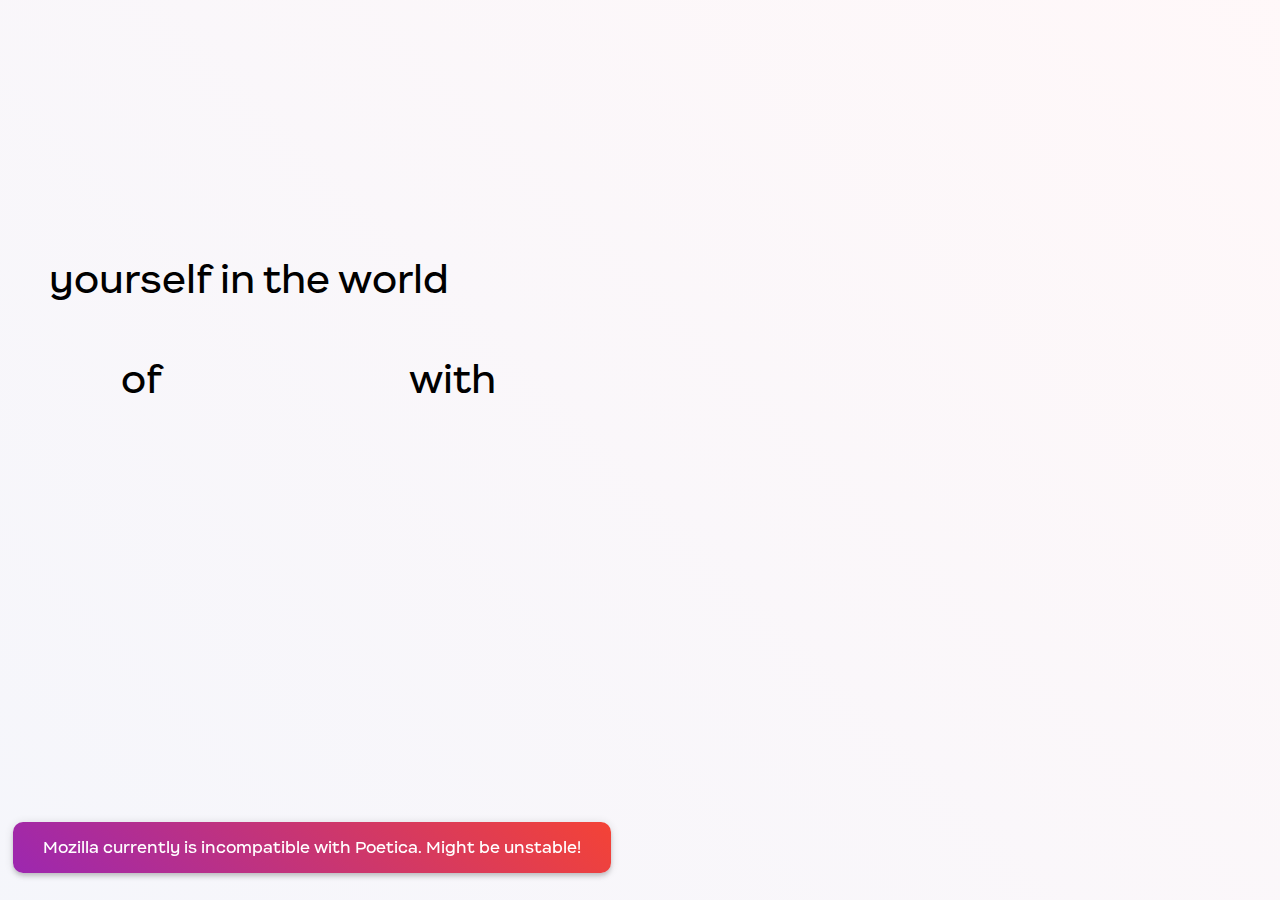
==== index.html @ 300aaf5c "h" ====
<!DOCTYPE html>
<html>

<head>
    <meta charset="utf-8">
    <meta name="viewport" content="width=device-width, initial-scale=1">
    <title>Poetica</title>
    <link rel="stylesheet" type="text/css" href="css/style.css">
    <meta name="application-name" content="Poetica">
    <meta name="author" content="Reetabrata Bhandari">
    <meta name="theme-color" content="#ff8a65">
    <meta name="description" content="Immerse yourself in the world of poetry with Poetica.">
    <link rel="shortcut icon"
        href="[data-uri]">
    <link rel="icon"
        href="[data-uri]">
</head>

<body>
    <div id="app"></div>
    <script type="text/javascript" src="js/app.js"></script>
</body>

</html>
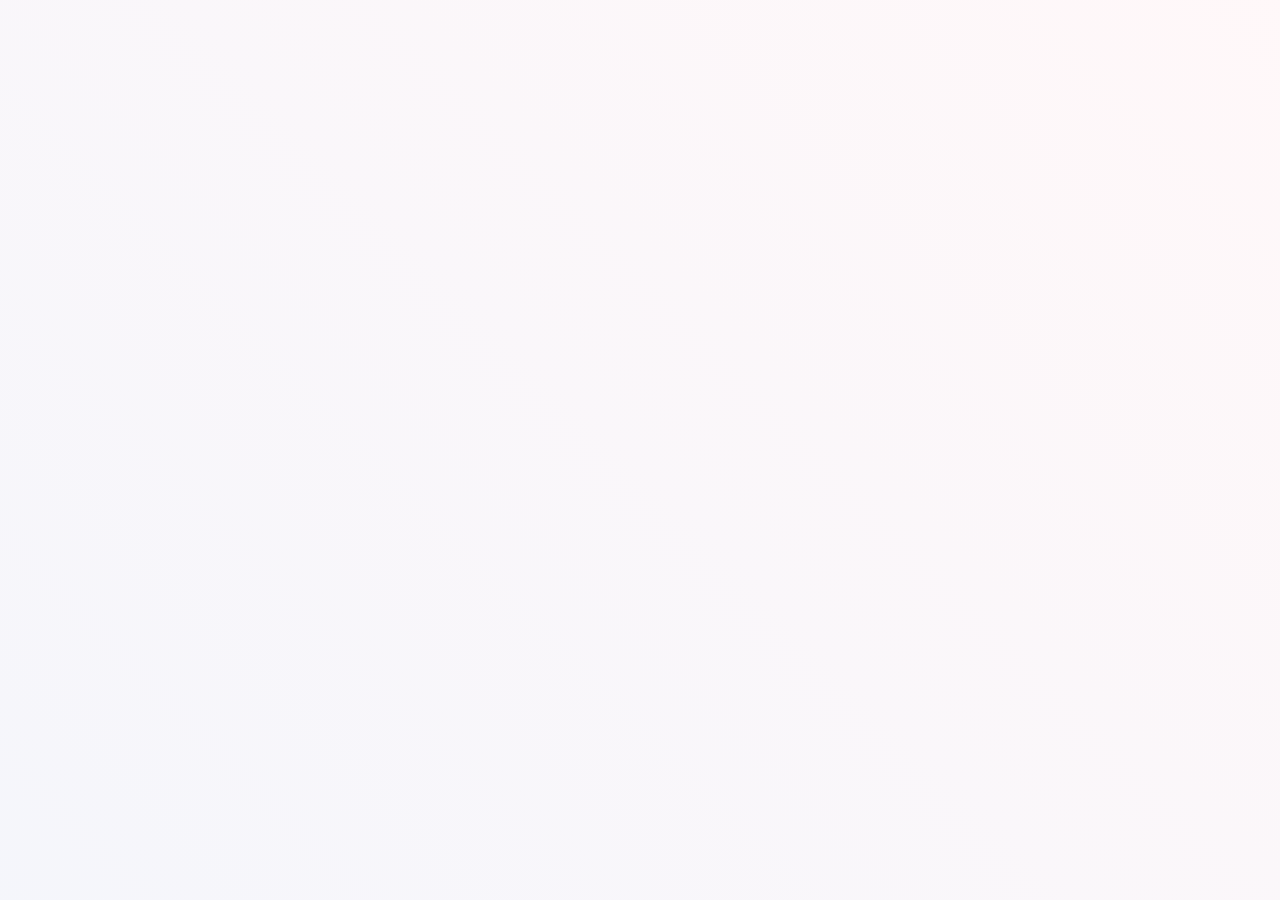
==== commit 0449c9c8: "minor fixes" ====
--- a/index.html
+++ b/index.html
@@ -1,24 +1,65 @@
 <!DOCTYPE html>
 <html>
-
-<head>
-    <meta charset="utf-8">
-    <meta name="viewport" content="width=device-width, initial-scale=1">
-    <title>Poetica</title>
-    <link rel="stylesheet" type="text/css" href="css/style.css">
-    <meta name="application-name" content="Poetica">
-    <meta name="author" content="Reetabrata Bhandari">
-    <meta name="theme-color" content="#ff8a65">
-    <meta name="description" content="Immerse yourself in the world of poetry with Poetica.">
-    <link rel="shortcut icon"
-        href="[data-uri]">
-    <link rel="icon"
-        href="[data-uri]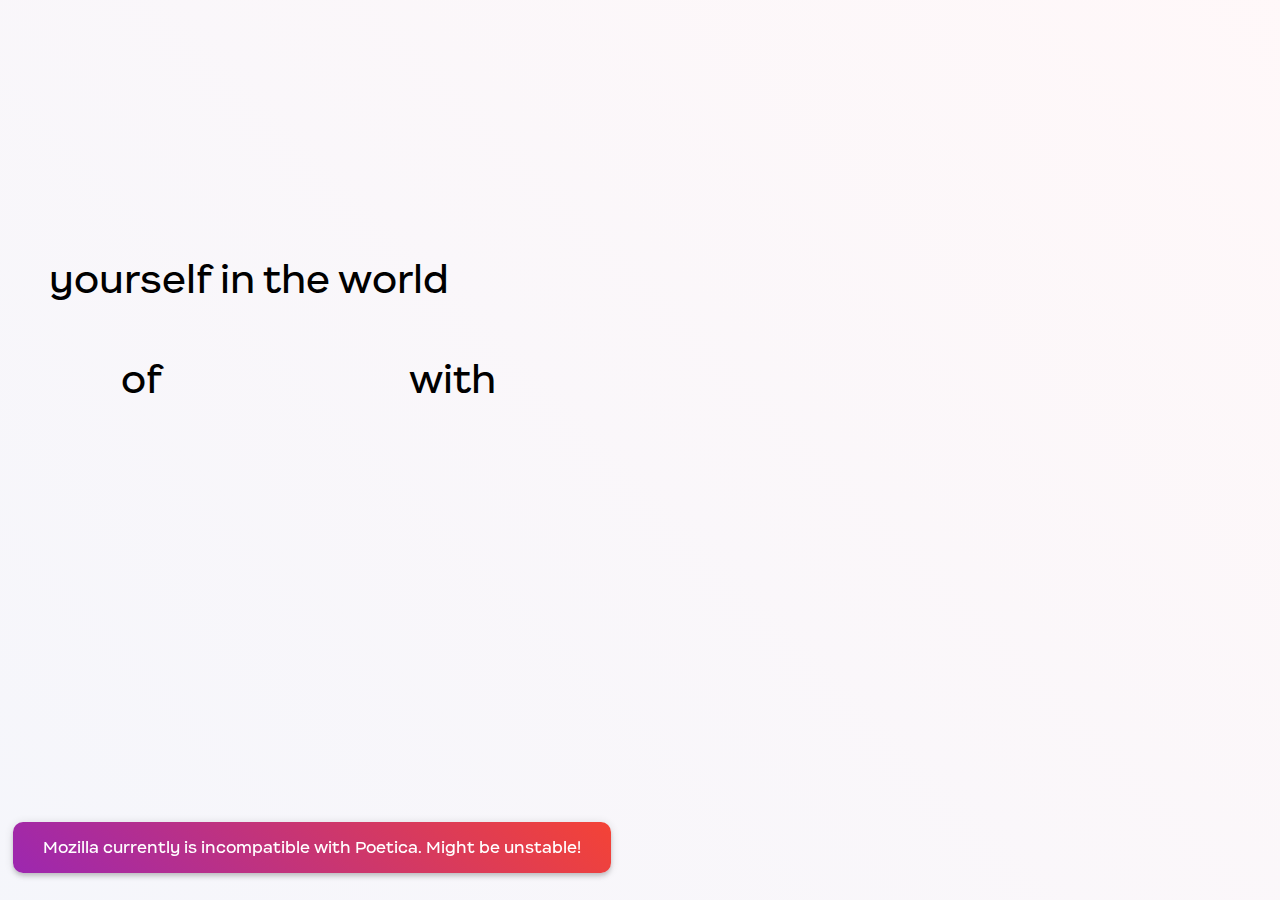
==== commit de86811e: "minor fixes" ====
--- a/index.html
+++ b/index.html
@@ -59,7 +59,6 @@
     </head>
     <body>
         <div id="app"></div>
-        <script type="module" src="js/utils.js"></script>
         <script type="text/javascript" src="js/app.js"></script>
     </body>
 </html>
